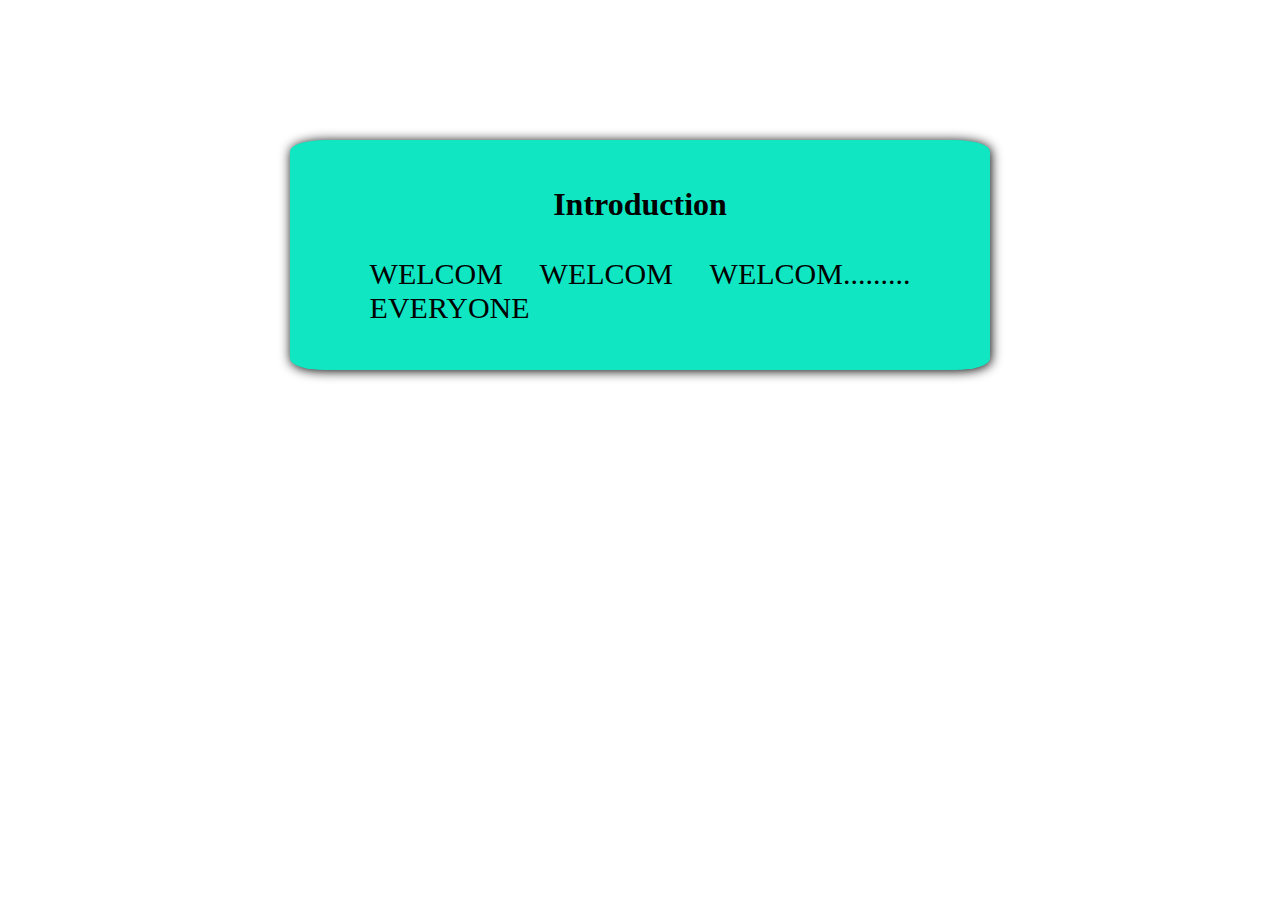
==== abouth.html @ 0dda7450 "IQ test" ====
<!DOCTYPE html>
<html>
<head>
	<title>about</title>
	<style type="text/css">
		 body{
	margin: 0;
	padding: 0;
	background-image: url("images/creative-IQ.jpg");
	background-repeat: no-repeat;
	background-attachment: fixed;
	background-size: cover;
}

	h1{
		margin:5% 10%;
		text-align: center;
		color:black;

	}
	p{
	 margin:5% 10%;
	 font-size: 30px;
	 text-align: justify;
	 color:black;
	}
	#intro{
		background-color:rgb(17, 230, 194);
		margin: 30px 290px;
		padding: 12px;
		border-radius: 5%;
		box-shadow: 1px 1px 12px black;

	}
	#con{
		margin-top: 140px;
		
	}
	

	@media only screen and (max-width: 1024px){
	body{
	
	background-image: url("images/creative-IQ.jpg");
	background-size: 100% 100%;
	width:100%;
	margin:auto;
	height:100%;
}
	#intro{
		margin-top: 25%;
		padding: 0px 30px;

	}
	p{
		padding: 7% 4%;
		
	}

}

	</style>


</head>
<body>
<div id="con">
   <div id="intro">
   <h1>Introduction</h1>
   <p>WELCOM WELCOM WELCOM......... EVERYONE
	   
   </p>
   </div>
</div>
</body>
</html>
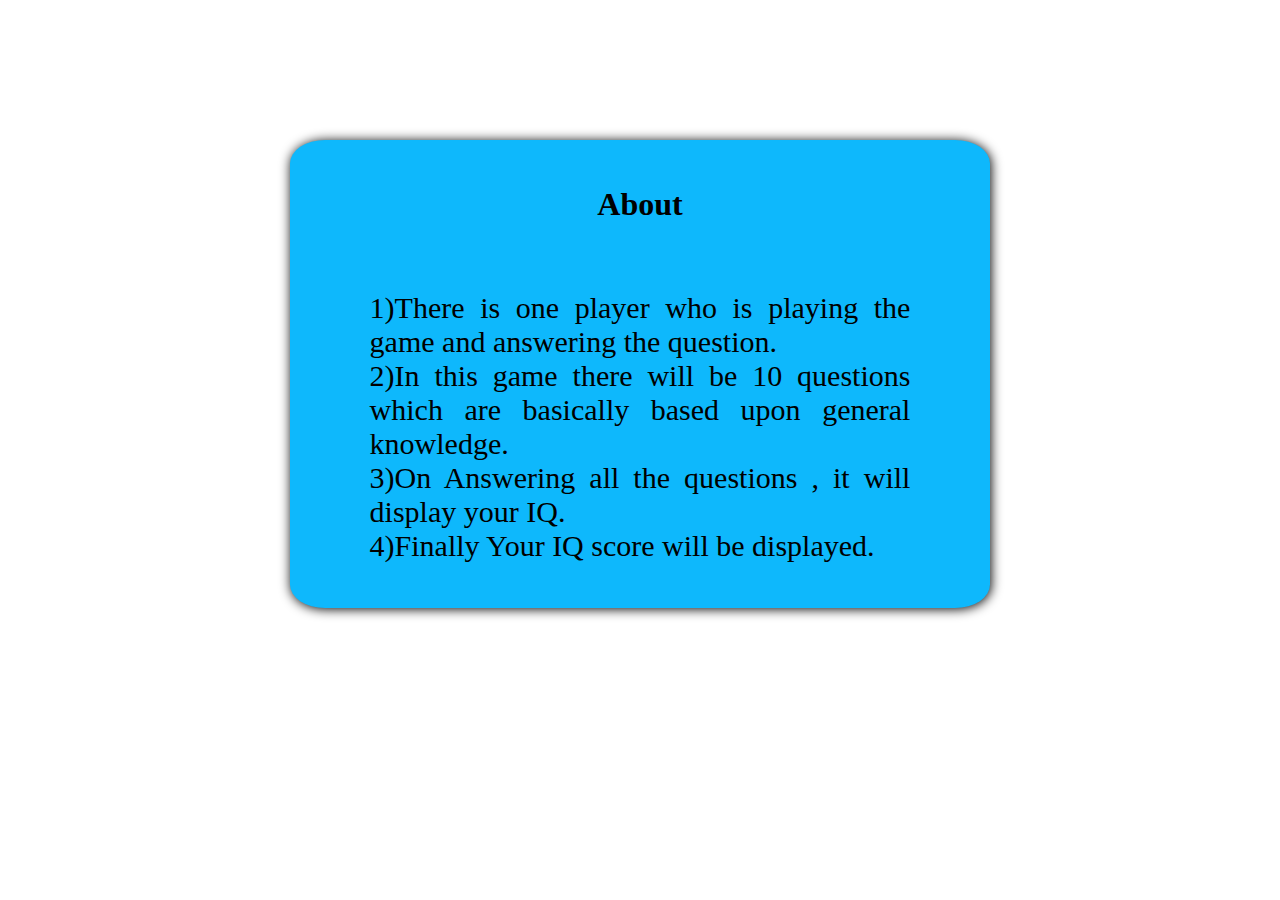
==== commit b98b5e4b: "Add files via upload" ====
--- a/abouth.html
+++ b/abouth.html
@@ -25,7 +25,7 @@
 	 color:black;
 	}
 	#intro{
-		background-color:rgb(17, 230, 194);
+		background-color:rgb(14, 184, 252);
 		margin: 30px 290px;
 		padding: 12px;
 		border-radius: 5%;
@@ -66,10 +66,13 @@
 <body>
 <div id="con">
    <div id="intro">
-   <h1>Introduction</h1>
-   <p>WELCOM WELCOM WELCOM......... EVERYONE
-	   
-   </p>
+   <h1>About</h1>
+   <p>
+	<br>1)There is one player who is playing the game and answering the question.
+	<br>2)In this game there will be 10 questions which are basically based upon general knowledge.
+	<br>3)On Answering all the questions , it will display your IQ.
+	<br>4)Finally Your IQ score will be displayed.
+	</p>
    </div>
 </div>
 </body>
